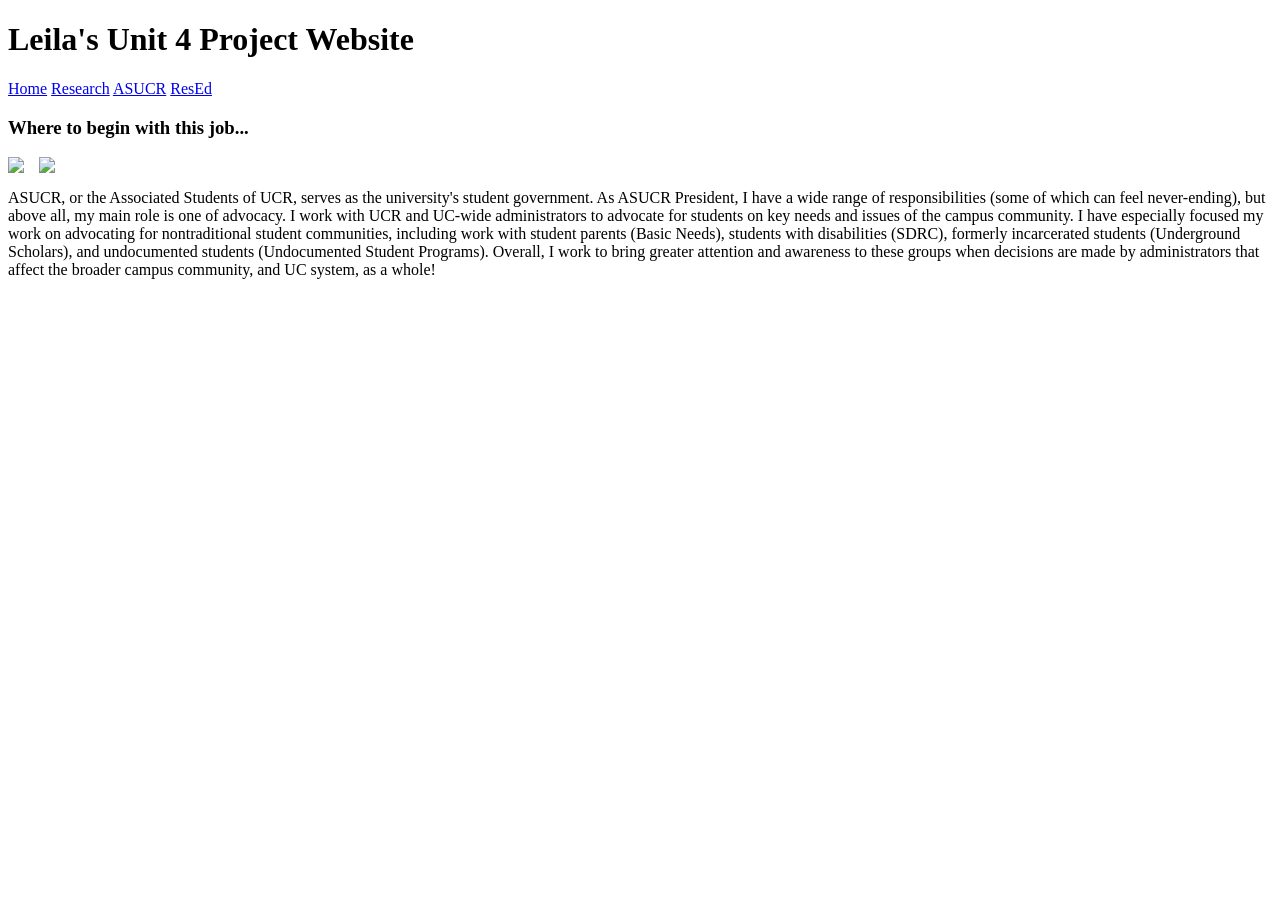
==== asucr.html @ dd30d833 "Add files via upload This is my Unit 4 Website Project. I may still make edits to it so it is visual" ====
<!DOCTYPE html>
<html>
<head>
<title>ASUCR</title>
<link rel="stylesheet" href="css/style.css">
</head>
<body>

<h1>Leila's Unit 4 Project Website</h1>

<div class="navigation">
	<a href="index.html">Home</a>
	<a href="research.html">Research</a>
	<a href="asucr.html">ASUCR</a>
	<a href="housing.html">ResEd</a>
</div>

<h3>Where to begin with this job...</h3>

<div style="display: flex; gap: 15px;">
  <img src="images/councilofpresidents.jpeg" class="asucr1">
  <img src="images/asucrgroupwithcervantes.jpeg" class="asucr2">
</div>

<p>ASUCR, or the Associated Students of UCR, serves as the university's student government. As ASUCR President, I have a wide range of responsibilities (some of which can feel never-ending), but above all, my main role is one of advocacy. I work with UCR and UC-wide administrators to advocate for students on key needs and issues of the campus community. I have especially focused my work on advocating for nontraditional student communities, including work with student parents (Basic Needs), students with disabilities (SDRC), formerly incarcerated students (Underground Scholars), and undocumented students (Undocumented Student Programs). Overall, I work to bring greater attention and awareness to these groups when decisions are made by administrators that affect the broader campus community, and UC system, as a whole!</p>
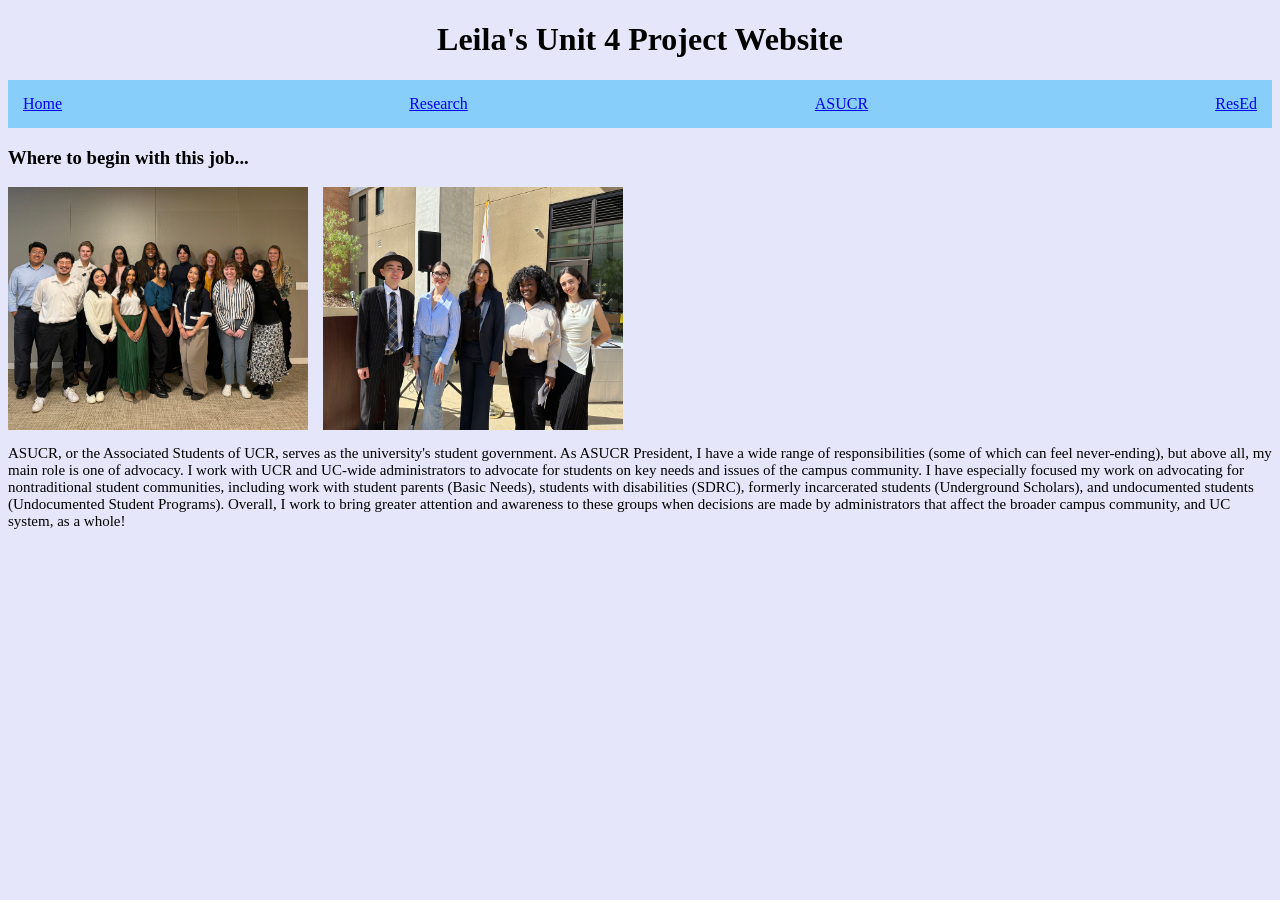
==== commit 22cec205: "Update asucr.html adding favicon" ====
--- a/asucr.html
+++ b/asucr.html
@@ -3,6 +3,7 @@
 <head>
 <title>ASUCR</title>
 <link rel="stylesheet" href="css/style.css">
+<link rel="icon" type="image/x-icon" href="images/favicon.png">
 </head>
 <body>
 
@@ -22,4 +23,5 @@
   <img src="images/asucrgroupwithcervantes.jpeg" class="asucr2">
 </div>
 
-<p>ASUCR, or the Associated Students of UCR, serves as the university's student government. As ASUCR President, I have a wide range of responsibilities (some of which can feel never-ending), but above all, my main role is one of advocacy. I work with UCR and UC-wide administrators to advocate for students on key needs and issues of the campus community. I have especially focused my work on advocating for nontraditional student communities, including work with student parents (Basic Needs), students with disabilities (SDRC), formerly incarcerated students (Underground Scholars), and undocumented students (Undocumented Student Programs). Overall, I work to bring greater attention and awareness to these groups when decisions are made by administrators that affect the broader campus community, and UC system, as a whole!</p>+
+<p>ASUCR, or the Associated Students of UCR, serves as the university's student government. As ASUCR President, I have a wide range of responsibilities (some of which can feel never-ending), but above all, my main role is one of advocacy. I work with UCR and UC-wide administrators to advocate for students on key needs and issues of the campus community. I have especially focused my work on advocating for nontraditional student communities, including work with student parents (Basic Needs), students with disabilities (SDRC), formerly incarcerated students (Underground Scholars), and undocumented students (Undocumented Student Programs). Overall, I work to bring greater attention and awareness to these groups when decisions are made by administrators that affect the broader campus community, and UC system, as a whole!</p>
--- a/css/style.css
+++ b/css/style.css
@@ -0,0 +1,55 @@
+
+body {
+  background-color: lavender;
+}
+
+h1 {
+  color: black;
+  text-align: center;
+}
+
+p {
+  font-family: century;
+  font-size: 15px;
+}
+
+.coverphoto {
+  width: 200px;
+  height: auto;
+}
+
+.hhdj {
+  width: 200px;
+  height: auto;
+}
+
+.asucr1 {
+  width: 300px;
+  height: auto;
+}
+
+.asucr2 {
+  width: 300px;
+  height: auto;
+}
+
+.ra1 {
+  width: 300px;
+  height: auto;
+}
+
+.ra2 {
+  width: 300px;
+  height: auto;
+}
+
+.navigation {
+  background-color: lightskyblue;
+  color:floralwhite;
+  display: flex;
+  align-items: center;
+  padding:15px 15px;
+  border: none;
+  cursor: pointer;
+  justify-content: space-between;
+}
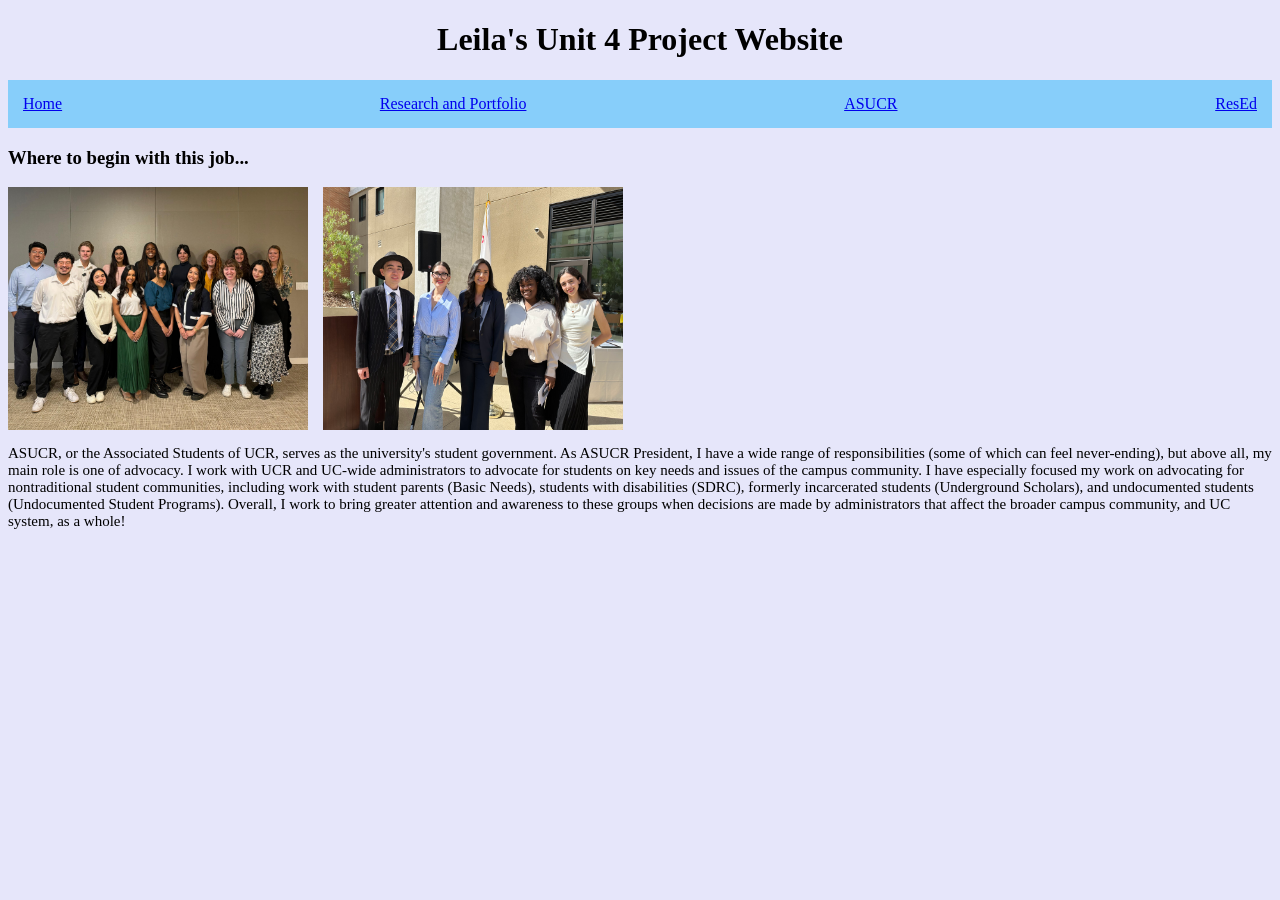
==== commit d96f0253: "Update asucr.html adding portfolio" ====
--- a/asucr.html
+++ b/asucr.html
@@ -11,7 +11,7 @@
 
 <div class="navigation">
 	<a href="index.html">Home</a>
-	<a href="research.html">Research</a>
+	<a href="research.html">Research and Portfolio</a>
 	<a href="asucr.html">ASUCR</a>
 	<a href="housing.html">ResEd</a>
 </div>
@@ -25,3 +25,4 @@
 
 
 <p>ASUCR, or the Associated Students of UCR, serves as the university's student government. As ASUCR President, I have a wide range of responsibilities (some of which can feel never-ending), but above all, my main role is one of advocacy. I work with UCR and UC-wide administrators to advocate for students on key needs and issues of the campus community. I have especially focused my work on advocating for nontraditional student communities, including work with student parents (Basic Needs), students with disabilities (SDRC), formerly incarcerated students (Underground Scholars), and undocumented students (Undocumented Student Programs). Overall, I work to bring greater attention and awareness to these groups when decisions are made by administrators that affect the broader campus community, and UC system, as a whole!</p>
+
